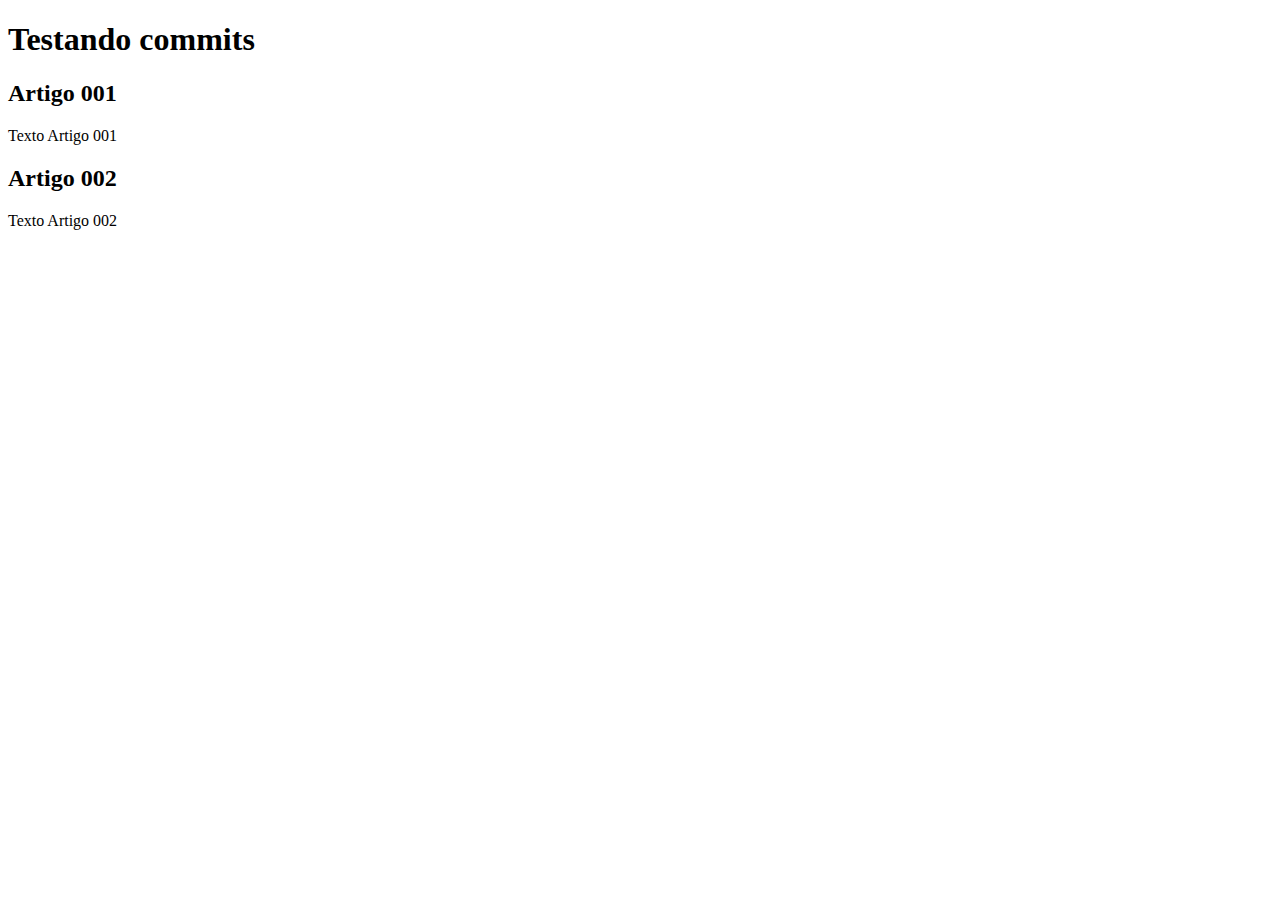
==== site-exemplo/index.html @ 4c6461e6 "add index" ====
<!DOCTYPE html>
<html lang="pt-br">
<head>
    <meta charset="UTF-8">
    <meta name="viewport" content="width=device-width, initial-scale=1.0">
    <title>Meu primeiro site em repositório</title>
</head>
<body>
    <main>
        <header>
            <h1>Testando commits</h1>
        </header>
        <article>
            <h2>Artigo 001</h2>
            <p>Texto Artigo 001</p>
        </article>
        <article>
            <h2>Artigo 002</h2>
            <p>Texto Artigo 002</p>
        </article>
    </main>
</body>
</html>
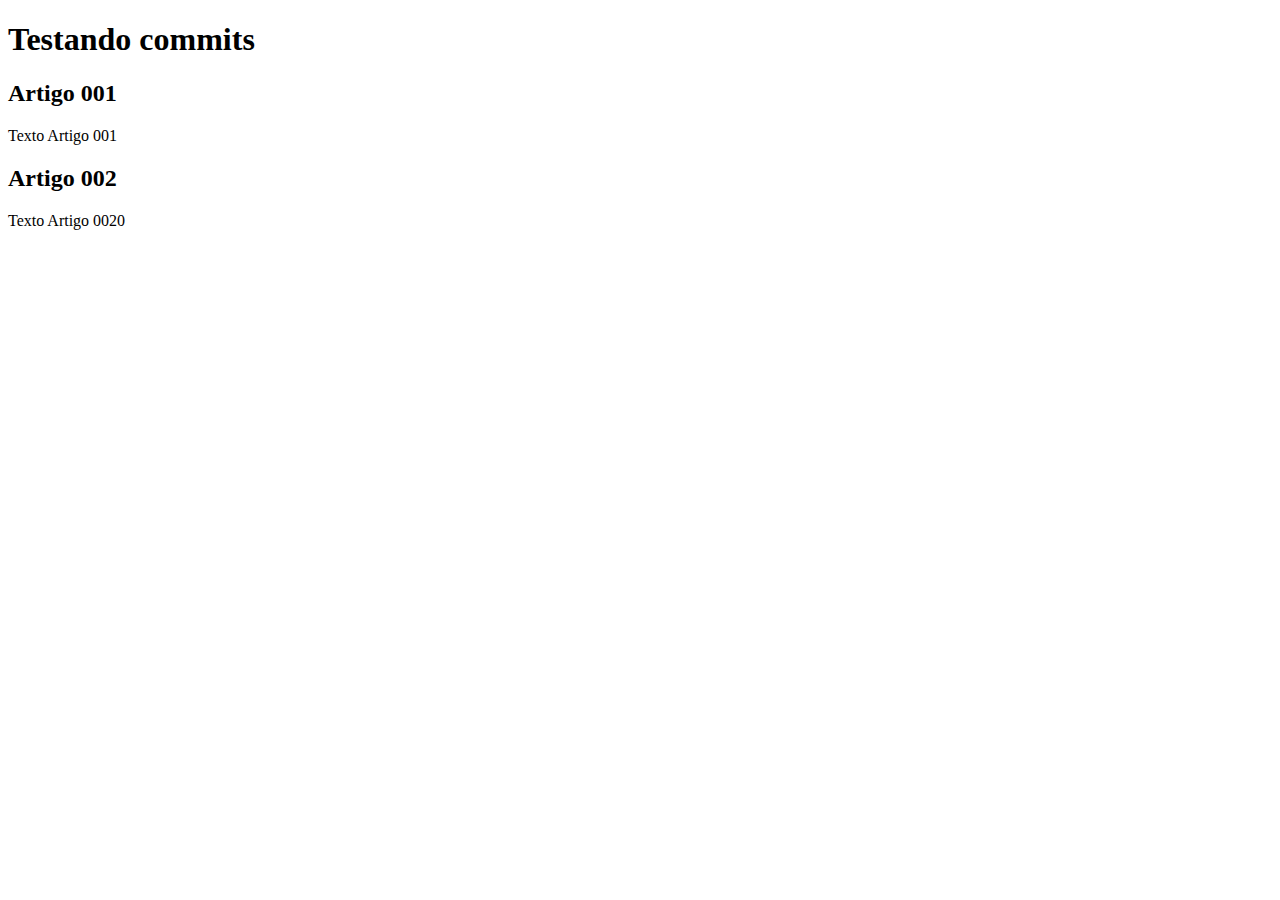
==== commit 4735c824: "add index branch" ====
--- a/site-exemplo/index.html
+++ b/site-exemplo/index.html
@@ -16,7 +16,7 @@
         </article>
         <article>
             <h2>Artigo 002</h2>
-            <p>Texto Artigo 002</p>
+            <p>Texto Artigo 0020</p>
         </article>
     </main>
 </body>
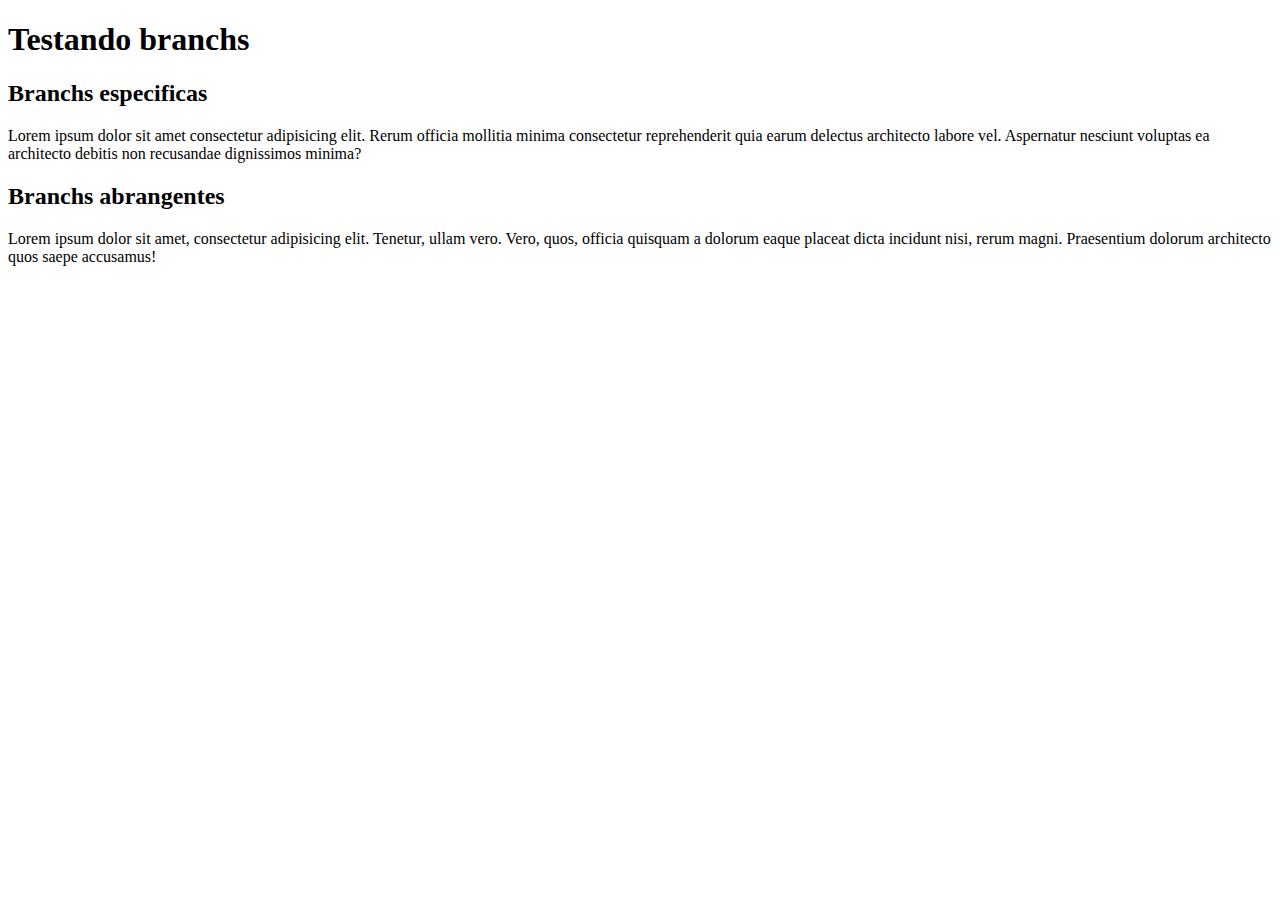
==== commit acd616fd: "iniciando conteudo" ====
--- a/site-exemplo/index.html
+++ b/site-exemplo/index.html
@@ -8,15 +8,15 @@
 <body>
     <main>
         <header>
-            <h1>Testando commits</h1>
+            <h1>Testando branchs</h1>
         </header>
         <article>
-            <h2>Artigo 001</h2>
-            <p>Texto Artigo 001</p>
+            <h2>Branchs especificas</h2>
+            <p>Lorem ipsum dolor sit amet consectetur adipisicing elit. Rerum officia mollitia minima consectetur reprehenderit quia earum delectus architecto labore vel. Aspernatur nesciunt voluptas ea architecto debitis non recusandae dignissimos minima?</p>
         </article>
         <article>
-            <h2>Artigo 002</h2>
-            <p>Texto Artigo 0020</p>
+            <h2>Branchs abrangentes</h2>
+            <p>Lorem ipsum dolor sit amet, consectetur adipisicing elit. Tenetur, ullam vero. Vero, quos, officia quisquam a dolorum eaque placeat dicta incidunt nisi, rerum magni. Praesentium dolorum architecto quos saepe accusamus!</p>
         </article>
     </main>
 </body>
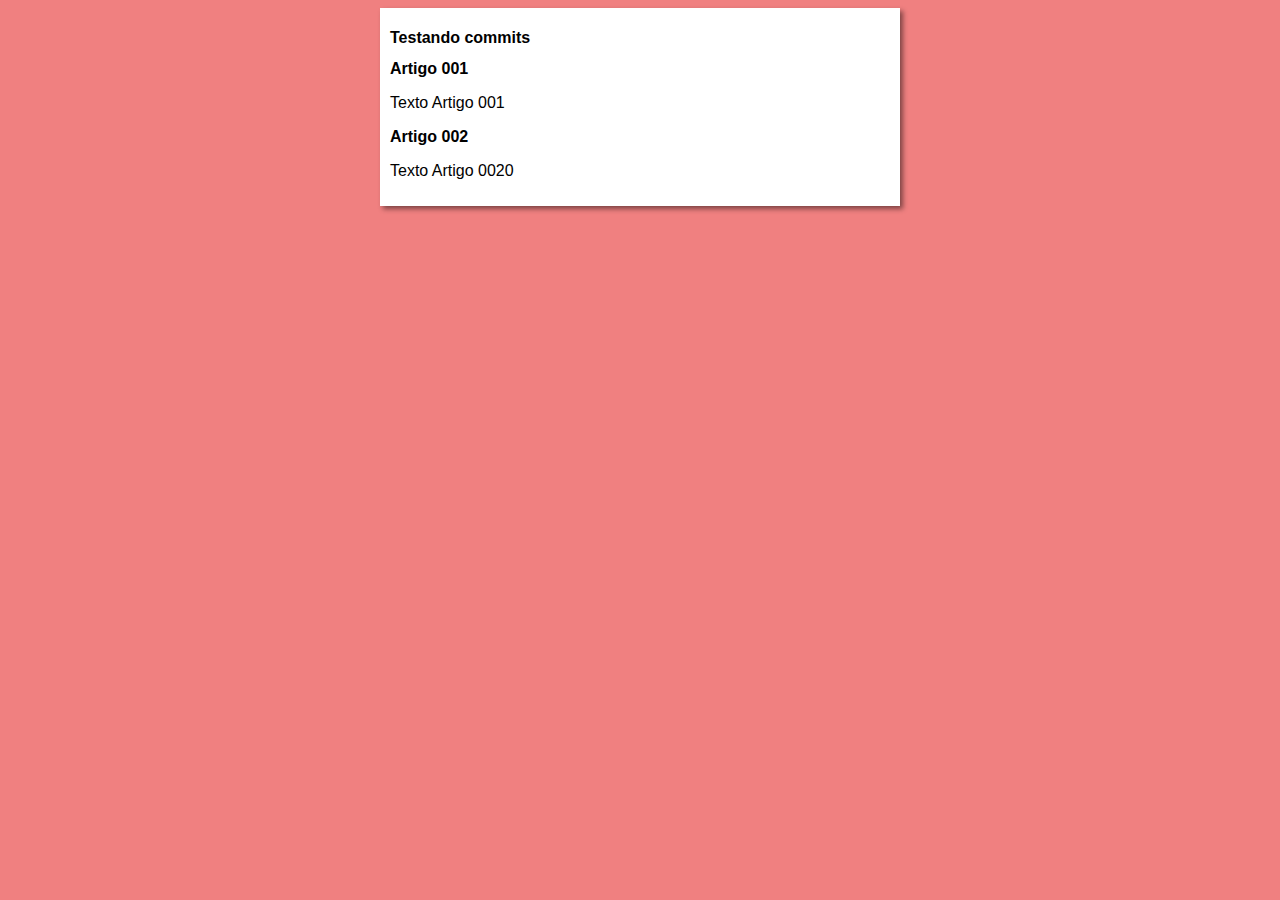
==== commit 046bc460: "iniciando design" ====
--- a/site-exemplo/index.html
+++ b/site-exemplo/index.html
@@ -4,19 +4,20 @@
     <meta charset="UTF-8">
     <meta name="viewport" content="width=device-width, initial-scale=1.0">
     <title>Meu primeiro site em repositório</title>
+    <link rel="stylesheet" href="estilos/style.css">
 </head>
 <body>
     <main>
         <header>
-            <h1>Testando branchs</h1>
+            <h1>Testando commits</h1>
         </header>
         <article>
-            <h2>Branchs especificas</h2>
-            <p>Lorem ipsum dolor sit amet consectetur adipisicing elit. Rerum officia mollitia minima consectetur reprehenderit quia earum delectus architecto labore vel. Aspernatur nesciunt voluptas ea architecto debitis non recusandae dignissimos minima?</p>
+            <h2>Artigo 001</h2>
+            <p>Texto Artigo 001</p>
         </article>
         <article>
-            <h2>Branchs abrangentes</h2>
-            <p>Lorem ipsum dolor sit amet, consectetur adipisicing elit. Tenetur, ullam vero. Vero, quos, officia quisquam a dolorum eaque placeat dicta incidunt nisi, rerum magni. Praesentium dolorum architecto quos saepe accusamus!</p>
+            <h2>Artigo 002</h2>
+            <p>Texto Artigo 0020</p>
         </article>
     </main>
 </body>
--- a/site-exemplo/estilos/style.css
+++ b/site-exemplo/estilos/style.css
@@ -0,0 +1,16 @@
+* {
+    font-family: Arial, Helvetica, sans-serif;
+    font-size: 16px;
+}
+
+body {
+    background-color: lightcoral;
+}
+
+main {
+    background-color: white;
+    width: 500px;
+    margin: auto;
+    padding: 10px;
+    box-shadow: 3px 3px 5px rgba(0, 0, 0, 0.473);
+}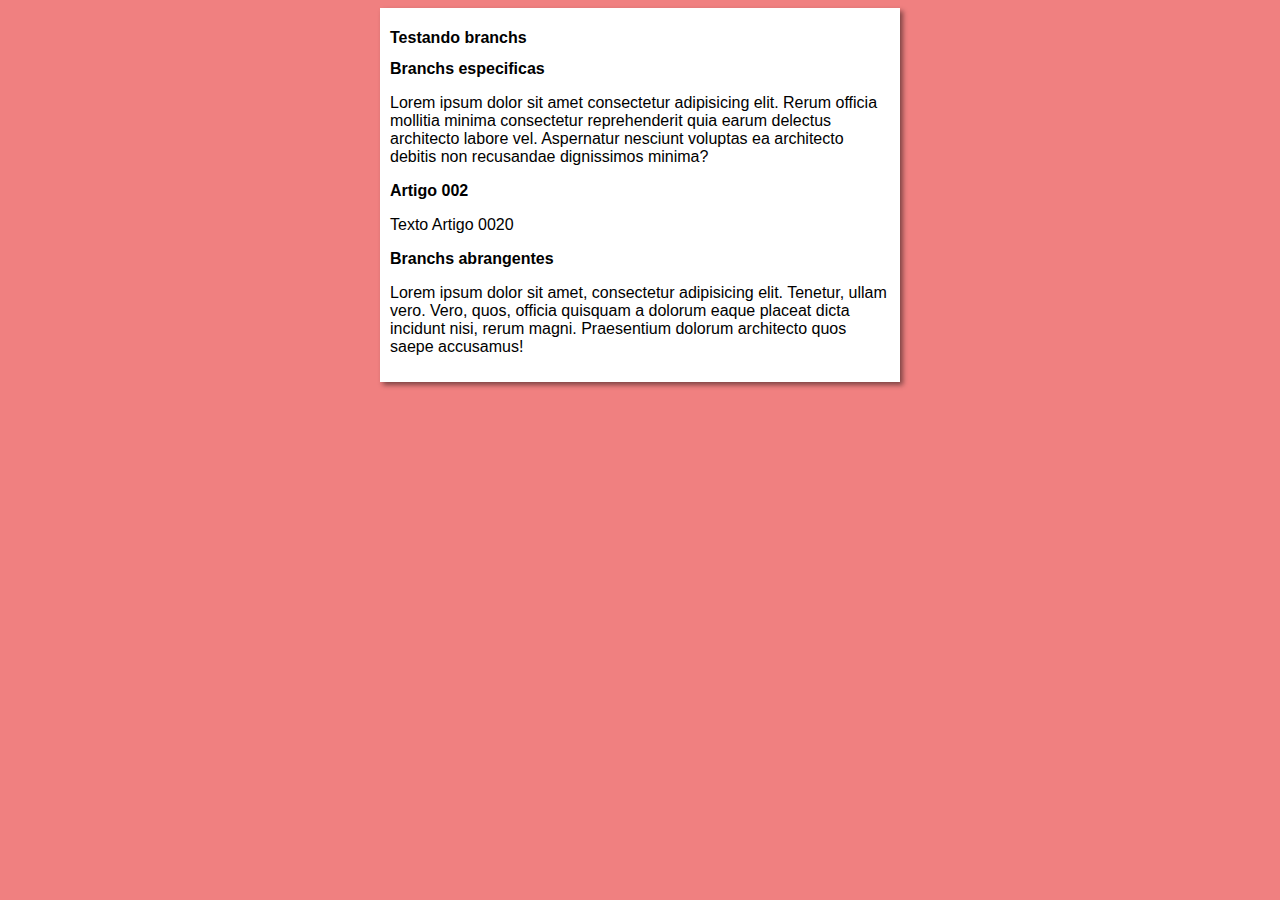
==== commit 299322e2: "Merge branch 'conteúdo' into design" ====
--- a/site-exemplo/index.html
+++ b/site-exemplo/index.html
@@ -3,21 +3,23 @@
 <head>
     <meta charset="UTF-8">
     <meta name="viewport" content="width=device-width, initial-scale=1.0">
-    <title>Meu primeiro site em repositório</title>
+    <title>Meu primeiro "site" em repositório</title>
     <link rel="stylesheet" href="estilos/style.css">
 </head>
 <body>
     <main>
         <header>
-            <h1>Testando commits</h1>
+            <h1>Testando branchs</h1>
         </header>
         <article>
-            <h2>Artigo 001</h2>
-            <p>Texto Artigo 001</p>
+            <h2>Branchs especificas</h2>
+            <p>Lorem ipsum dolor sit amet consectetur adipisicing elit. Rerum officia mollitia minima consectetur reprehenderit quia earum delectus architecto labore vel. Aspernatur nesciunt voluptas ea architecto debitis non recusandae dignissimos minima?</p>
         </article>
         <article>
             <h2>Artigo 002</h2>
             <p>Texto Artigo 0020</p>
+            <h2>Branchs abrangentes</h2>
+            <p>Lorem ipsum dolor sit amet, consectetur adipisicing elit. Tenetur, ullam vero. Vero, quos, officia quisquam a dolorum eaque placeat dicta incidunt nisi, rerum magni. Praesentium dolorum architecto quos saepe accusamus!</p>
         </article>
     </main>
 </body>
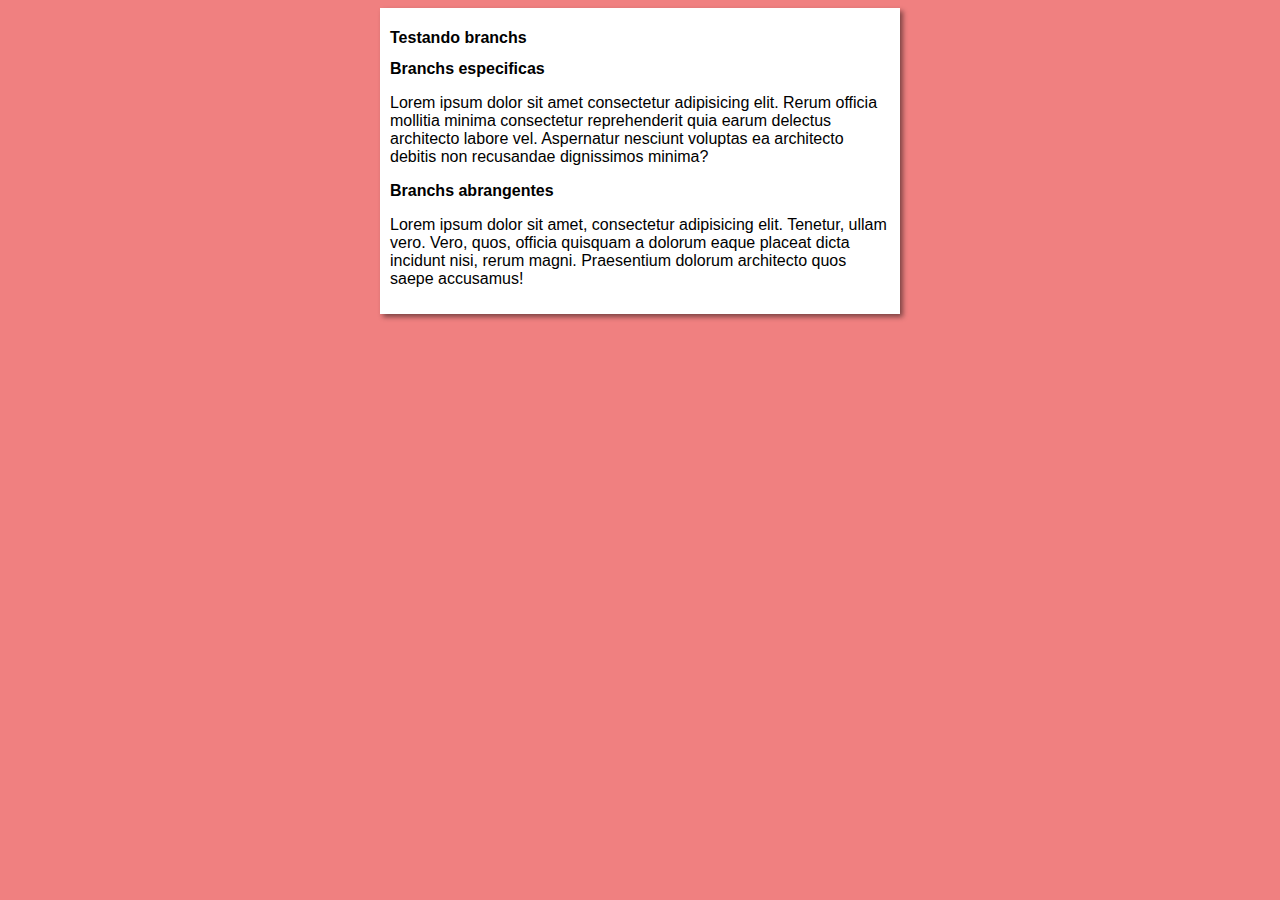
==== commit 2e90a038: "alterando o body" ====
--- a/site-exemplo/index.html
+++ b/site-exemplo/index.html
@@ -16,8 +16,6 @@
             <p>Lorem ipsum dolor sit amet consectetur adipisicing elit. Rerum officia mollitia minima consectetur reprehenderit quia earum delectus architecto labore vel. Aspernatur nesciunt voluptas ea architecto debitis non recusandae dignissimos minima?</p>
         </article>
         <article>
-            <h2>Artigo 002</h2>
-            <p>Texto Artigo 0020</p>
             <h2>Branchs abrangentes</h2>
             <p>Lorem ipsum dolor sit amet, consectetur adipisicing elit. Tenetur, ullam vero. Vero, quos, officia quisquam a dolorum eaque placeat dicta incidunt nisi, rerum magni. Praesentium dolorum architecto quos saepe accusamus!</p>
         </article>
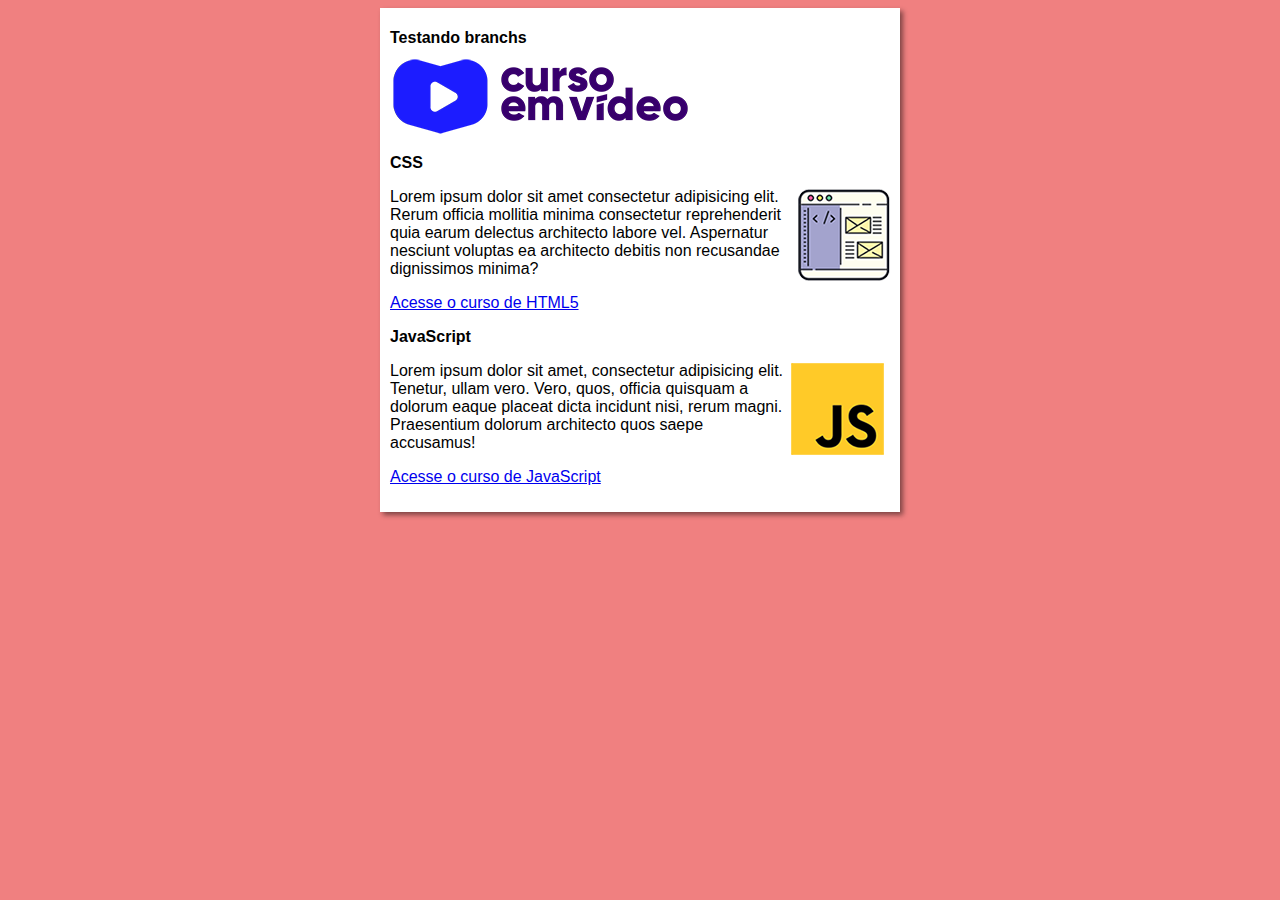
==== commit 1c91091f: "Criando o site" ====
--- a/site-exemplo/index.html
+++ b/site-exemplo/index.html
@@ -10,14 +10,19 @@
     <main>
         <header>
             <h1>Testando branchs</h1>
+            <img src="imagens/curso-em-video-cor.png" alt="Curso em Vïdeo">
         </header>
         <article>
-            <h2>Branchs especificas</h2>
+            <h2>CSS</h2>
+            <img class="lado" src="imagens/curso-html-css.png" alt="Curdo HTML">
             <p>Lorem ipsum dolor sit amet consectetur adipisicing elit. Rerum officia mollitia minima consectetur reprehenderit quia earum delectus architecto labore vel. Aspernatur nesciunt voluptas ea architecto debitis non recusandae dignissimos minima?</p>
+            <p><a href="curso-html.html">Acesse o curso de HTML5</a></p>
         </article>
         <article>
-            <h2>Branchs abrangentes</h2>
+            <h2>JavaScript</h2>
+            <img class="lado" src="imagens/curso-javascript.png" alt="Curso JavaScript">
             <p>Lorem ipsum dolor sit amet, consectetur adipisicing elit. Tenetur, ullam vero. Vero, quos, officia quisquam a dolorum eaque placeat dicta incidunt nisi, rerum magni. Praesentium dolorum architecto quos saepe accusamus!</p>
+            <p><a href="curso-js.html">Acesse o curso de JavaScript</a></p>
         </article>
     </main>
 </body>
--- a/site-exemplo/estilos/style.css
+++ b/site-exemplo/estilos/style.css
@@ -13,4 +13,8 @@
     margin: auto;
     padding: 10px;
     box-shadow: 3px 3px 5px rgba(0, 0, 0, 0.473);
+}
+
+img.lado {
+    float: right;
 }